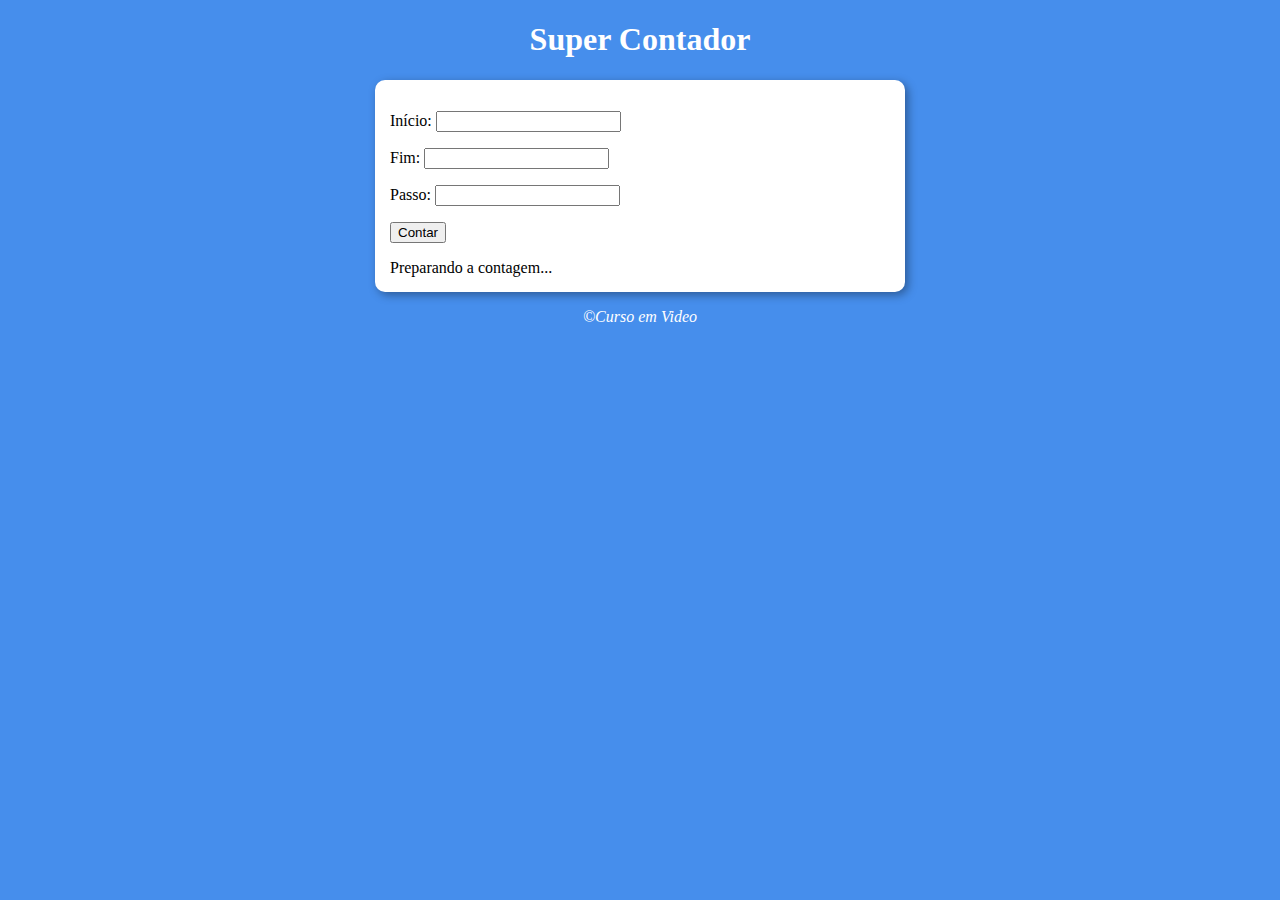
==== Aula 16 Exercicios/modelo.html @ bb4a854e "nnC" ====
<!DOCTYPE html>
<html lang="pt-br">
<head>
    <meta charset="UTF-8">
    <meta http-equiv="X-UA-Compatible" content="IE=edge">
    <meta name="viewport" content="width=device-width, initial-scale=1.0">
    <title>Contador</title>
    <link rel="stylesheet" href="style.css">
</head>
<body>
    <header>
        <h1>Super Contador</h1>
    </header>
    <section>
        <div id="dados">
            <p>Início: <input type="number" name="inicio" id="txti"></p>
            <p>Fim: <input type="number" name="fim" id="txtf"></p>
            <p>Passo: <input type="number" name="passo" id="txtp"></p>
            <p><input type="button" value="Contar" onclick="contar()"></p>
      
            
            
            

           

        </div>

        <div id="res">
            Preparando a contagem...
            

        </div>
    </section>
    <footer>
        <p>&copy;Curso em Video</p>
    </footer>
    <script src="scripj.js"></script>
</body>
</html>
---- Aula 16 Exercicios/style.css ----
body {
    background-color: rgb(70, 142, 236);
    font: normal;
}

header {
    color: white;
    text-align: center;
}

section {
    background: white;
    border-radius: 10px;
    padding: 15px;
    width:  500px;
    margin: auto;
    box-shadow: 3px 3px 10px rgba(0, 0, 0, 0.363);
}

footer {
    color: white;
    text-align: center;
    font-style: italic;
}
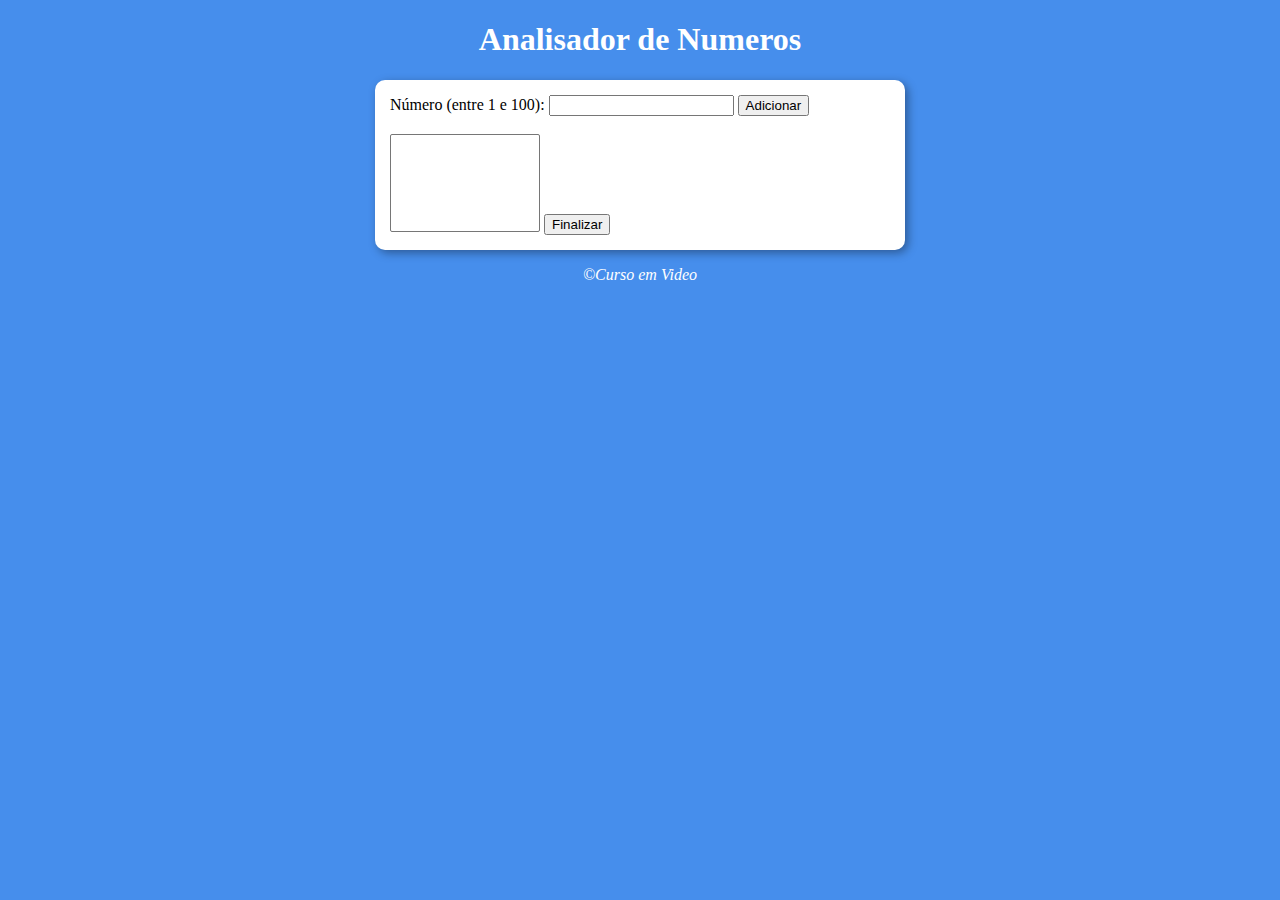
==== commit 1f0025f2: "!" ====
--- a/Aula 16 Exercicios/modelo.html
+++ b/Aula 16 Exercicios/modelo.html
@@ -4,32 +4,28 @@
     <meta charset="UTF-8">
     <meta http-equiv="X-UA-Compatible" content="IE=edge">
     <meta name="viewport" content="width=device-width, initial-scale=1.0">
-    <title>Contador</title>
+    <title>Anlnum</title>
     <link rel="stylesheet" href="style.css">
 </head>
 <body>
     <header>
-        <h1>Super Contador</h1>
+        <h1>Analisador de Numeros</h1>
+        
     </header>
     <section>
-        <div id="dados">
-            <p>Início: <input type="number" name="inicio" id="txti"></p>
-            <p>Fim: <input type="number" name="fim" id="txtf"></p>
-            <p>Passo: <input type="number" name="passo" id="txtp"></p>
-            <p><input type="button" value="Contar" onclick="contar()"></p>
-      
+        <div>
+            Número (entre 1 e 100):
+
+            <input type="number" name="fnum" id="fnum">
+            <input type="button" value="Adicionar" onclick="adicionar()">
+            <br><br><select name="flista" id="flista" size="6"></select>
+            <input type="button" value="Finalizar" onclick="finalizar()">
             
-            
-            
-
-           
-
         </div>
 
         <div id="res">
-            Preparando a contagem...
+           
             
-
         </div>
     </section>
     <footer>
--- a/Aula 16 Exercicios/style.css
+++ b/Aula 16 Exercicios/style.css
@@ -19,6 +19,10 @@
     box-shadow: 3px 3px 10px rgba(0, 0, 0, 0.363);
 }
 
+select {
+    width: 150px;
+}
+
 footer {
     color: white;
     text-align: center;
